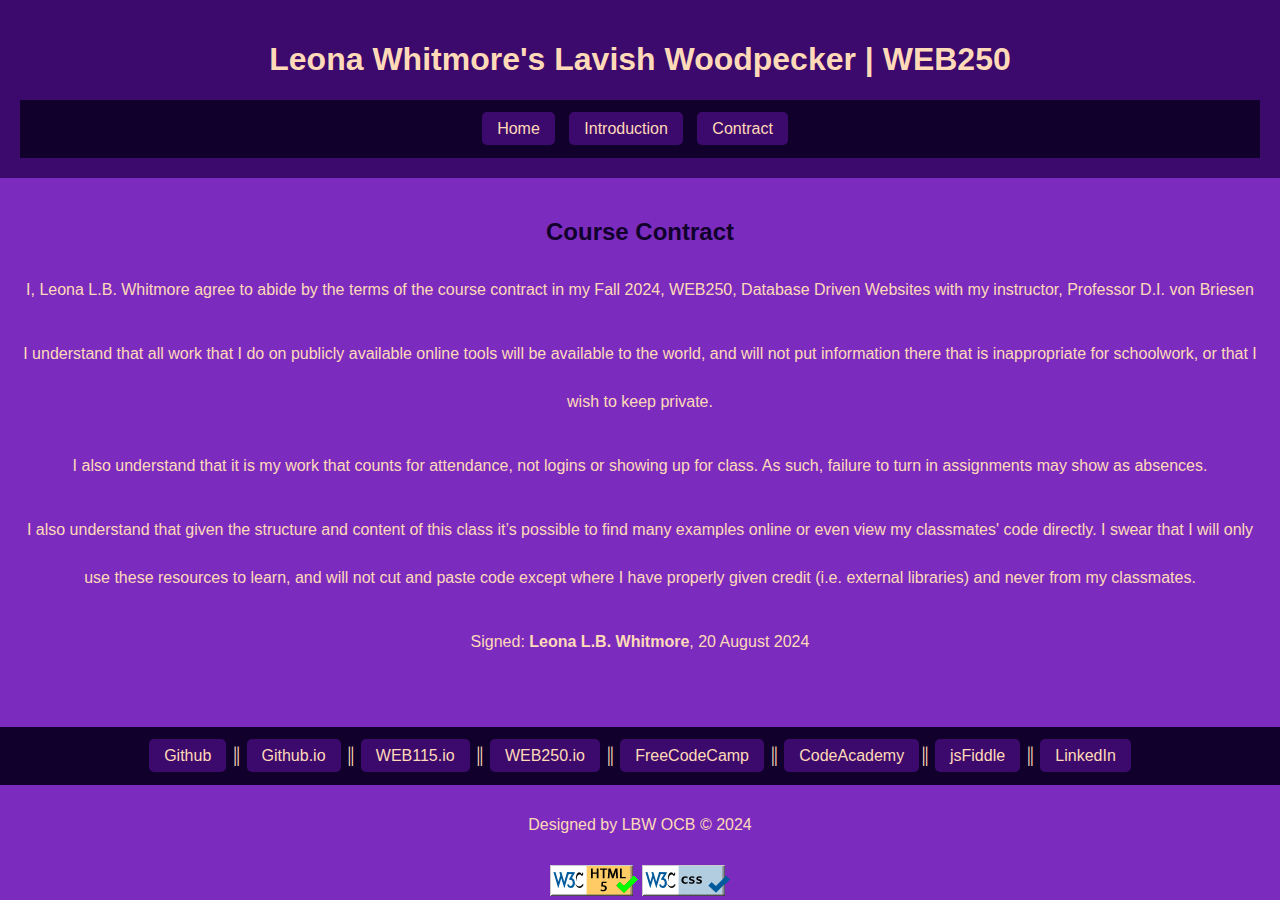
==== contract.html @ 4d436ff5 "Create contract.html" ====
<!DOCTYPE html>
<html lang = "en">
<head>
    <meta http-equiv="Content-Type" content="text/html; charset=UTF-8">
    <title>Leona Whitmore's Lavish Woodpecker| WEB250 | Home</title>
    <link rel="stylesheet" type="text/css" href="styles/default.css">
	<script src="https://lint.page/kit/880bd5.js" crossorigin="anonymous"></script>
</head>
<body>
     <header>
			<h1>Leona Whitmore's Lavish Woodpecker | WEB250 </h1>
			<nav>
			  <ul>
				<li><a href="index.htm">Home</a></li>
				<li><a href="introduction.html">Introduction</a></li>
				<li><a href="contract.html">Contract</a></li>
			 </ul>
			</nav>
      </header>
	<main>
	    <h2>Course Contract</h2>
		<p>I, <a href="introduction.html">Leona L.B. Whitmore</a> agree to abide by the terms of the course contract in my
      Fall 2024, WEB250, Database Driven Websites with my instructor,
      Professor D.I. von Briesen
    </p>

    <p>
      I understand that all work that I do on publicly available online tools will be available to the world, and will
      not put
      information there that is inappropriate for schoolwork, or that I wish to keep private.
    </p>

    <p>
      I also understand that it is my work that counts for attendance, not logins or showing up for class. As such,
      failure to
      turn in assignments may show as absences.
    </p>

    <p>
      I also understand that given the structure and content of this class it’s possible to find many examples online or
      even
      view my classmates' code directly. I swear that I will only use these resources to learn, and will not cut and
      paste
      code except where I have properly given credit (i.e. external libraries) and never from my classmates.
    </p>
		<p>Signed: <strong>Leona L.B. Whitmore</strong>, 20 August 2024</p>
	</main>
    <footer> 
	<br>
	  <nav>
		<a href="https://github.com/lwhitmo0" target="_blank">Github</a> &#9553;
		<a href="https://lwhitmo0.github.io/" target="_blank">Github.io</a> &#9553;
		<a href="https://lwhitmo0.github.io/web115/" target="_blank">WEB115.io</a> &#9553;
		<a href="https://lwhitmo0.github.io/web250/" target="_blank">WEB250.io</a> &#9553;
		<a href="https://www.freecodecamp.org/lwhitmo0" target="_blank">FreeCodeCamp</a> &#9553;
		<a href="https://www.codecademy.com/profiles/lwhitmo0@email.cpcc.edu" target="_blank">CodeAcademy</a>&#9553;
		<a href="https://jsfiddle.net/user/lwhitmo0/fiddles/" target="_blank">jsFiddle</a> &#9553;
		<a href="https://www.linkedin.com/in/leona-whitmore-4a2734324/" target="_blank">LinkedIn</a>
	  </nav>
       <p>Designed by LBW OCB &copy; 2024</p>
 	 <div id="validation-buttons">
   	 <a href="https://validator.w3.org/check?uri=referer"> <img src="images/html_validation_button.gif" alt="Link to HTML validator"> </a>
	 <a href="https://jigsaw.w3.org/css-validator/check/referer"> <img src="images/validation_button_css_rectangle_blue.gif" alt="Link to CSS validator"> </a>
  	</div>
    </footer>
</body>
</html>
---- styles/default.css ----
/*colors https://coolors.co/palettes/trending */

html, body {
  font-family: Arial, sans-serif;
  background-color: #7b2cbf;
  color: #ffdab9;
  margin: 0;
  padding: 0;
  text-align: center;
  display: flex;
  flex-direction: column;
  min-height: 100vh;
}

header {
  background-color: #3c096c;
  color: #ffdab9;
  padding: 20px;
}

nav {
  background-color: #10002b;
  padding: 20px;
}

nav ul {
  list-style: none;
  margin: 0;
  padding: 0;
}

nav li {
  display: inline;
  margin-right: 10px;
}

nav a {
  text-decoration: none;
  color: #ffdab9; 
  padding: 8px 15px;
  background-color: #3c096c; 
  border-radius: 5px;
}

main {
  flex: 1;
  padding: 20px;
}

.footer {
  background-color: #FFFF;
  color: #e0aaff;
  padding: 10px;
}

.navBox {
  background-color: #3c096c;
  color: #ffdab9;
  text-align: center;
  padding: 10px;
  text-decoration: none;
}
a {
  text-decoration: none;
  color: #ffdab9;
}

a:hover {
  color: #f8ad9d;
}


h2 {
  color: #10002b;
  text-align: center;
  
}
p {
  color: #ffdab9;
  text-align: center;
  line-height: 3em;
}
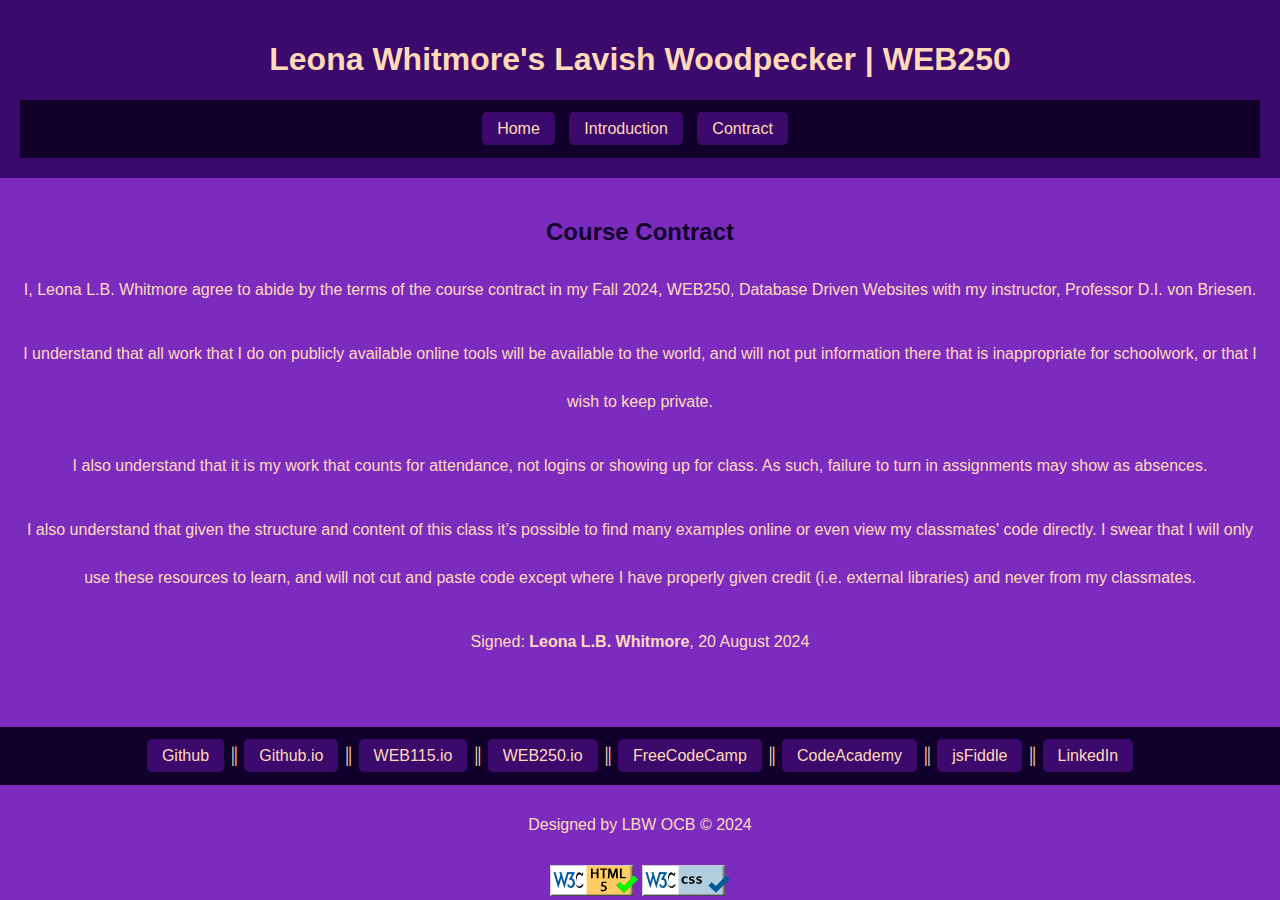
==== commit 9d4b0d61: "Update contract.html" ====
--- a/contract.html
+++ b/contract.html
@@ -2,7 +2,7 @@
 <html lang = "en">
 <head>
     <meta http-equiv="Content-Type" content="text/html; charset=UTF-8">
-    <title>Leona Whitmore's Lavish Woodpecker| WEB250 | Home</title>
+    <title>Leona Whitmore's Lavish Woodpecker| WEB250 |Course Contract</title>
     <link rel="stylesheet" type="text/css" href="styles/default.css">
 	<script src="https://lint.page/kit/880bd5.js" crossorigin="anonymous"></script>
 </head>
@@ -16,52 +16,42 @@
 				<li><a href="contract.html">Contract</a></li>
 			 </ul>
 			</nav>
-      </header>
+     </header>
 	<main>
 	    <h2>Course Contract</h2>
 		<p>I, <a href="introduction.html">Leona L.B. Whitmore</a> agree to abide by the terms of the course contract in my
       Fall 2024, WEB250, Database Driven Websites with my instructor,
-      Professor D.I. von Briesen
-    </p>
-
-    <p>
-      I understand that all work that I do on publicly available online tools will be available to the world, and will
-      not put
-      information there that is inappropriate for schoolwork, or that I wish to keep private.
-    </p>
-
-    <p>
-      I also understand that it is my work that counts for attendance, not logins or showing up for class. As such,
-      failure to
-      turn in assignments may show as absences.
-    </p>
-
-    <p>
-      I also understand that given the structure and content of this class it’s possible to find many examples online or
-      even
-      view my classmates' code directly. I swear that I will only use these resources to learn, and will not cut and
-      paste
-      code except where I have properly given credit (i.e. external libraries) and never from my classmates.
-    </p>
-		<p>Signed: <strong>Leona L.B. Whitmore</strong>, 20 August 2024</p>
+      Professor D.I. von Briesen.
+		</p>
+		<p>I understand that all work that I do on publicly available online tools will be available to the world, and will
+      not put information there that is inappropriate for schoolwork, or that I wish to keep private.
+		</p>
+		<p>I also understand that it is my work that counts for attendance, not logins or showing up for class. As such,
+      failure to turn in assignments may show as absences.
+		</p>
+		<p>I also understand that given the structure and content of this class it’s possible to find many examples online or
+      even view my classmates' code directly. I swear that I will only use these resources to learn, and will not cut and paste code except where I have properly given credit (i.e. external libraries) and never from my classmates.
+		</p>
+		<p>Signed: <strong>Leona L.B. Whitmore</strong>, 20 August 2024
+		</p>
 	</main>
     <footer> 
 	<br>
-	  <nav>
-		<a href="https://github.com/lwhitmo0" target="_blank">Github</a> &#9553;
-		<a href="https://lwhitmo0.github.io/" target="_blank">Github.io</a> &#9553;
-		<a href="https://lwhitmo0.github.io/web115/" target="_blank">WEB115.io</a> &#9553;
-		<a href="https://lwhitmo0.github.io/web250/" target="_blank">WEB250.io</a> &#9553;
-		<a href="https://www.freecodecamp.org/lwhitmo0" target="_blank">FreeCodeCamp</a> &#9553;
-		<a href="https://www.codecademy.com/profiles/lwhitmo0@email.cpcc.edu" target="_blank">CodeAcademy</a>&#9553;
-		<a href="https://jsfiddle.net/user/lwhitmo0/fiddles/" target="_blank">jsFiddle</a> &#9553;
-		<a href="https://www.linkedin.com/in/leona-whitmore-4a2734324/" target="_blank">LinkedIn</a>
-	  </nav>
-       <p>Designed by LBW OCB &copy; 2024</p>
- 	 <div id="validation-buttons">
-   	 <a href="https://validator.w3.org/check?uri=referer"> <img src="images/html_validation_button.gif" alt="Link to HTML validator"> </a>
-	 <a href="https://jigsaw.w3.org/css-validator/check/referer"> <img src="images/validation_button_css_rectangle_blue.gif" alt="Link to CSS validator"> </a>
-  	</div>
+	<nav>
+	<a href="https://github.com/lwhitmo0">Github</a> &#9553;
+	<a href="https://lwhitmo0.github.io/">Github.io</a> &#9553;
+	<a href="https://lwhitmo0.github.io/web115/">WEB115.io</a> &#9553;
+	<a href="https://lwhitmo0.github.io/web250/">WEB250.io</a> &#9553;
+	<a href="https://www.freecodecamp.org/lwhitmo0">FreeCodeCamp</a> &#9553;
+	<a href="https://www.codecademy.com/profiles/lwhitmo0@email.cpcc.edu">CodeAcademy</a> &#9553;
+	<a href="https://jsfiddle.net/user/lwhitmo0/fiddles/">jsFiddle</a> &#9553;
+	<a href="https://www.linkedin.com/in/leona-whitmore-4a2734324/">LinkedIn</a>
+	</nav>
+	<p>Designed by LBW OCB &copy; 2024</p>
+	<div id="validation-buttons">
+	<a href="https://validator.w3.org/check?uri=referer"><img src="images/html_validation_button.gif" alt="Link to HTML validator"></a>
+	<a href="https://jigsaw.w3.org/css-validator/check/referer"><img src="images/validation_button_css_rectangle_blue.gif" alt="Link to CSS validator"></a>
+	</div>
     </footer>
 </body>
 </html>
--- a/styles/default.css
+++ b/styles/default.css
@@ -6,7 +6,7 @@
   color: #ffdab9;
   margin: 0;
   padding: 0;
-  text-align: center;
+  
   display: flex;
   flex-direction: column;
   min-height: 100vh;
@@ -15,12 +15,14 @@
 header {
   background-color: #3c096c;
   color: #ffdab9;
+  text-align: center;
   padding: 20px;
 }
 
 nav {
   background-color: #10002b;
   padding: 20px;
+  text-align: center;
 }
 
 nav ul {
@@ -56,7 +58,6 @@
 .navBox {
   background-color: #3c096c;
   color: #ffdab9;
-  text-align: center;
   padding: 10px;
   text-decoration: none;
 }
@@ -80,3 +81,6 @@
   text-align: center;
   line-height: 3em;
 }
+div {
+   text-align: center;
+}
